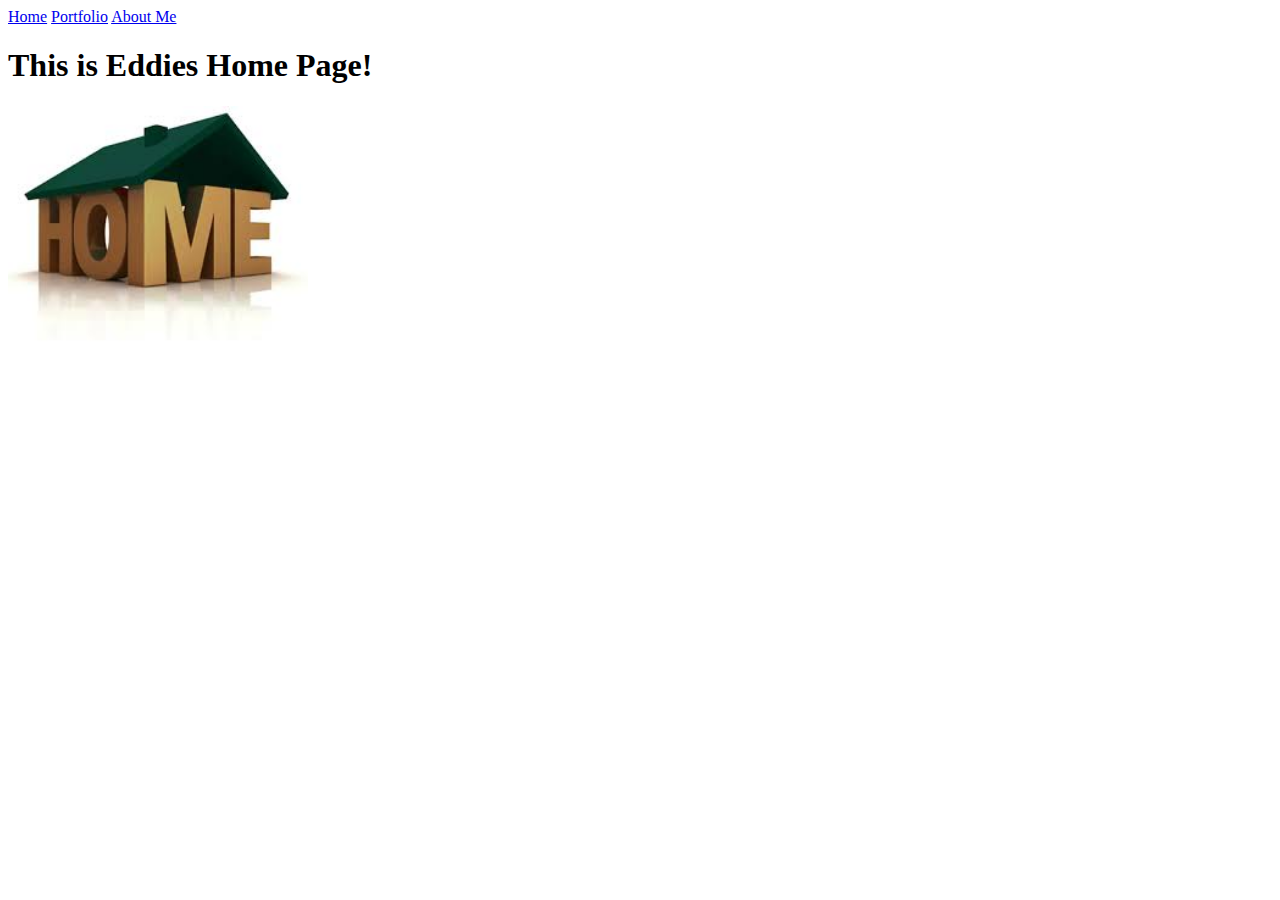
==== index.html @ d55c8790 "initial upload" ====
<!doctype html>
<html lang="en">
<head>
<meta charset="utf-8">
<title>Home</title>
</head>
<body>
<a href="index.html">Home</a>
<a href="portfolio.html">Portfolio</a>
<a href="Aboutme.html">About Me</a>
<h1>This is Eddies Home Page!</h1>
<img src="images/home.jpg" height="250">
</body>
</html>
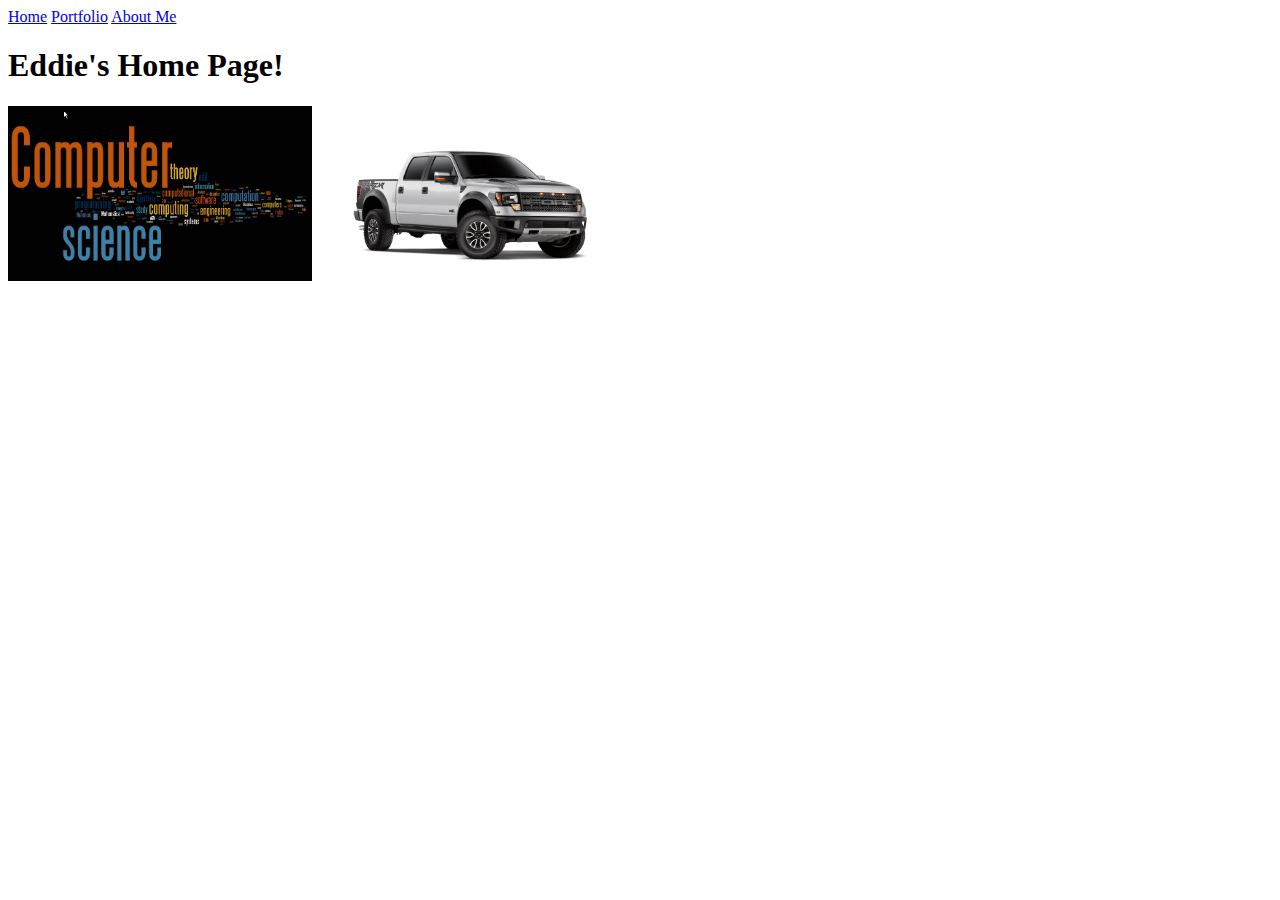
==== commit 0876ea31: "Add files via upload" ====
--- a/index.html
+++ b/index.html
@@ -8,7 +8,8 @@
 <a href="index.html">Home</a>
 <a href="portfolio.html">Portfolio</a>
 <a href="Aboutme.html">About Me</a>
-<h1>This is Eddies Home Page!</h1>
-<img src="images/home.jpg" height="250">
+<h1>Eddie's Home Page!</h1>
+<img src="images/computerscience.jpg" height="175">
+<img src="images/fordraptor.jpg" height="175">
 </body>
 </html>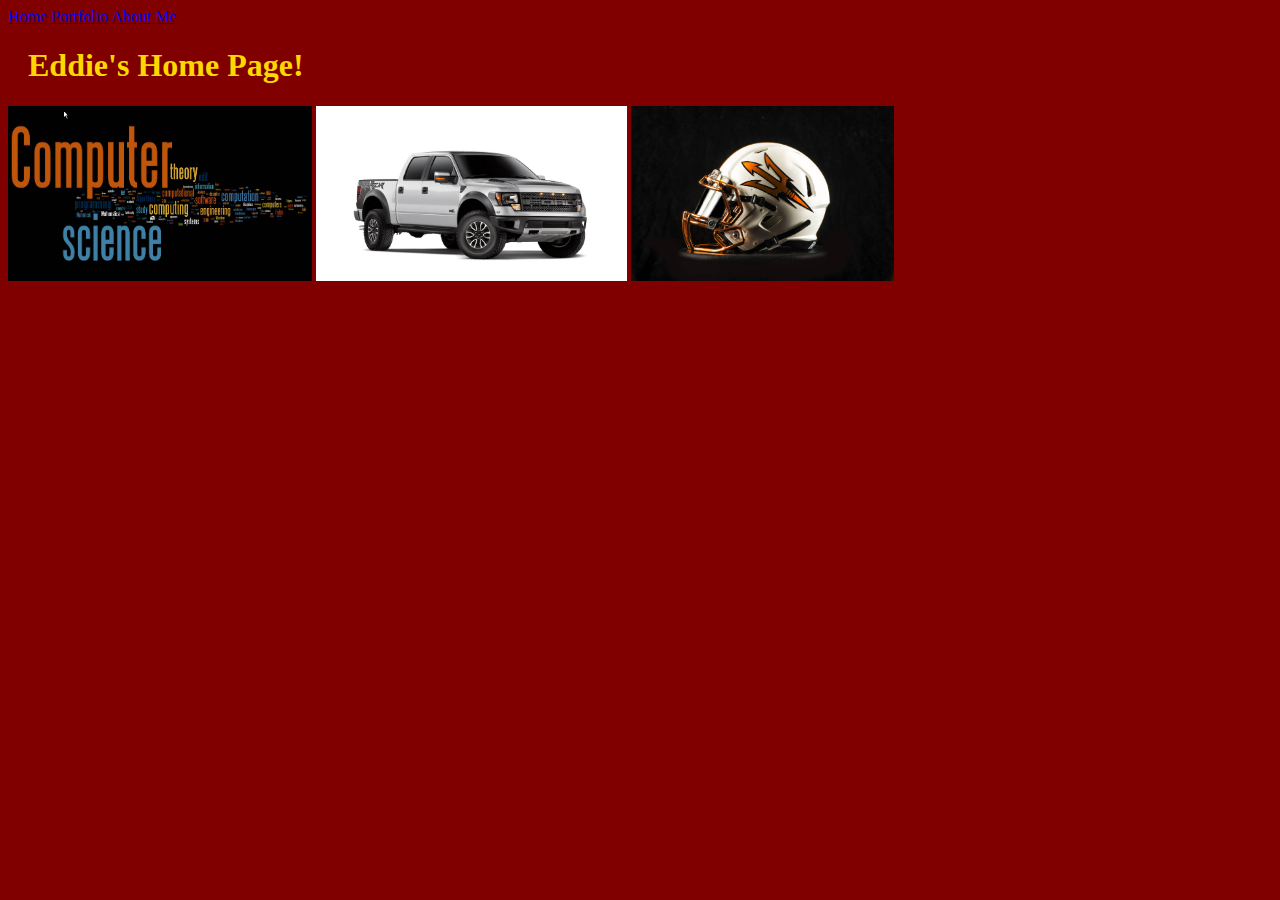
==== commit 3e4f86e8: "Add files via upload" ====
--- a/index.html
+++ b/index.html
@@ -1,15 +1,17 @@
 <!doctype html>
 <html lang="en">
 <head>
+<link rel="stylesheet" type="text/css" href="mystyle.css">
 <meta charset="utf-8">
 <title>Home</title>
 </head>
 <body>
-<a href="index.html">Home</a>
+<a href="Home.html">Home</a>
 <a href="portfolio.html">Portfolio</a>
 <a href="Aboutme.html">About Me</a>
 <h1>Eddie's Home Page!</h1>
 <img src="images/computerscience.jpg" height="175">
 <img src="images/fordraptor.jpg" height="175">
+<img src="images/ASU.jpg" height="175">
 </body>
 </html>--- a/mystyle.css
+++ b/mystyle.css
@@ -0,0 +1,13 @@
+body {
+    background-color: maroon;
+}
+
+h1 {
+    color: gold;
+    margin-left: 20px;
+}
+
+p1 {
+    color: gold;
+    margin-left: 20px;
+}